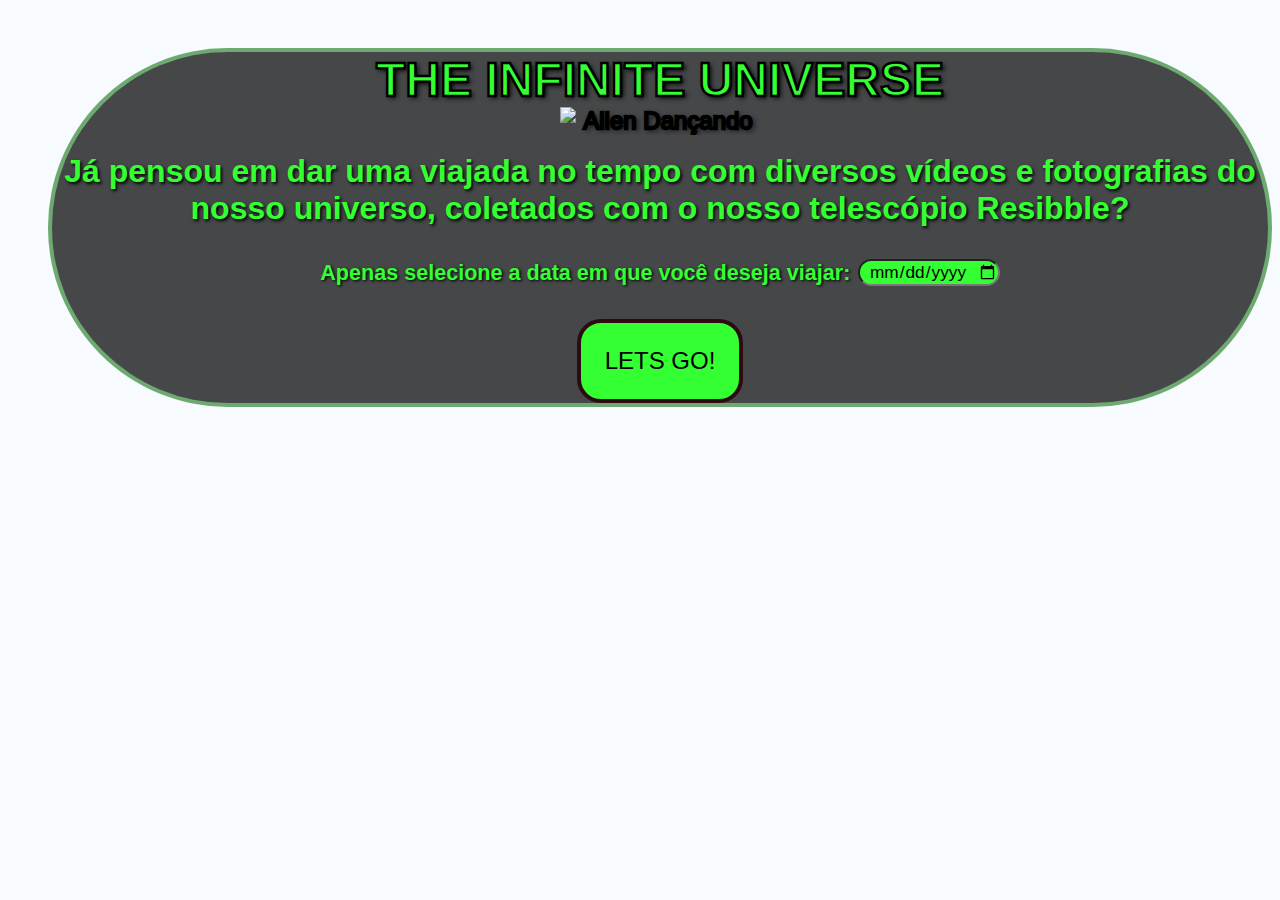
==== index.html @ 49e6e08a "organizando o html para uma melhor visibilidade do usuario" ====
<!DOCTYPE html>
<html lang="pt-br">
<head>
    <meta charset="UTF-8">
    <meta http-equiv="X-UA-Compatible" content="IE=edge">
    <meta name="viewport" content="width=device-width, initial-scale=1.0">
    <link rel="stylesheet" href="./index.css">
    <link rel="import" href="./Gemstone.ttf">
    <title>The Infinite Universe</title>
</head>
<body>

    <div class="divpai">
        <div class="divfilho">
            <div class="titulo1">
                <h1>THE INFINITE UNIVERSE</h1>
                <img src="https://media0.giphy.com/media/XVBzMyNdFQ9FJiIuYY/200w.gif?cid=82a1493bu64tcpd7ury9y6f3h52pp372daoj4r8c3c7oa2xl&rid=200w.gif&ct=s" width="200em" alt="Alien Dançando">
            </div>
            <br>
            <div class="titulo2">
                <h1>Já pensou em dar uma viajada no tempo com diversos vídeos e fotografias do nosso universo, coletados com o nosso telescópio Resibble?</h1>
            </div>
            <br>
            <div class="calendario">
                <label for="timeTravel"><h2>Apenas selecione a data em que você deseja viajar:</h2></label>
                <input type="date" class="tempo" id="tempo" value="tempo"> 
            </div>
            <br>
            <div class="divbtn">
                <button class="letsgo" id="letsgo" value="letsgo" onclick="location.href='./api.html'">LETS GO!</></button>
            </div>
        </div>
        
    </div>


    <script src="https://code.jquery.com/jquery-3.6.0.min.js"></script>
    <script src="./index.js"></script>
</body>
</html>
---- index.css ----
*{
    margin: 0%;
    padding: 0%;
}

a{
    text-decoration: none;
}

body{
    background-image: url(https://cdn.wallpapersafari.com/11/59/7iznBo.jpg);
    background-color: rgba(240, 248, 255, 0.507);
    background-size: cover;
    background-repeat: no-repeat;
    font-family: Arial, Helvetica, sans-serif;
    padding: 3em;
}

.divpai{
    background-color: rgba(0, 0, 0, 0.466);
    border: #33ff334b solid 0.3em;
    border-radius: 50em;  
    display: flex;
    flex-direction: column;
    justify-content: center;
    align-items: center;
    text-align: center;
    width: 76em;
}

.divfilho{
    background-color: rgba(0, 0, 0, 0.466);
    border-radius: 50em;  
    display: flex;
    flex-direction: column;
    justify-content: center;
    align-items: center;
}

.titulo1{
    display: flex;
    flex-direction: column;
    justify-content: center;
    align-items: center;
    color: #33FF33;
    text-shadow: black 0.1em 0.1em 0.2em;
    -webkit-text-stroke-width: 0.1em;
    -webkit-text-stroke-color: #000000;
    font-size: 1.5em;
    border-radius: 50em; 
}

.titulo2{
    font-size: 1em;
    text-align: center;
    color: #33FF33;
    text-shadow: black 0.1em 0.1em 0.2em;
}

.calendario{
    display: flex;
    flex-direction: row;
    justify-content: center;
    align-items: center;
    text-align: center;
    border-radius: 1em;
    gap: 0.5em;
    padding: 1em;
    font-size: 0.9em;
    color: #33FF33;
    text-shadow: black 0.1em 0.1em 0.2em;
}

.tempo{
    font-family: Arial, Helvetica, sans-serif;
    border-radius: 1em;
    text-align: center;
    width: 8em;
    font-size: 1.2em;
    background-color: #33FF33;
}

.letsgo{
    border-radius: 1em;
    text-align: center;
    padding: 1em;
    font-size: 1.5em;
    text-align: center;
    background-color: #33FF33;
    text-align: center;
    border: solid 0.2em #2D0B11;
}

.letsgo:hover{
    transform: scale(1.2);
}
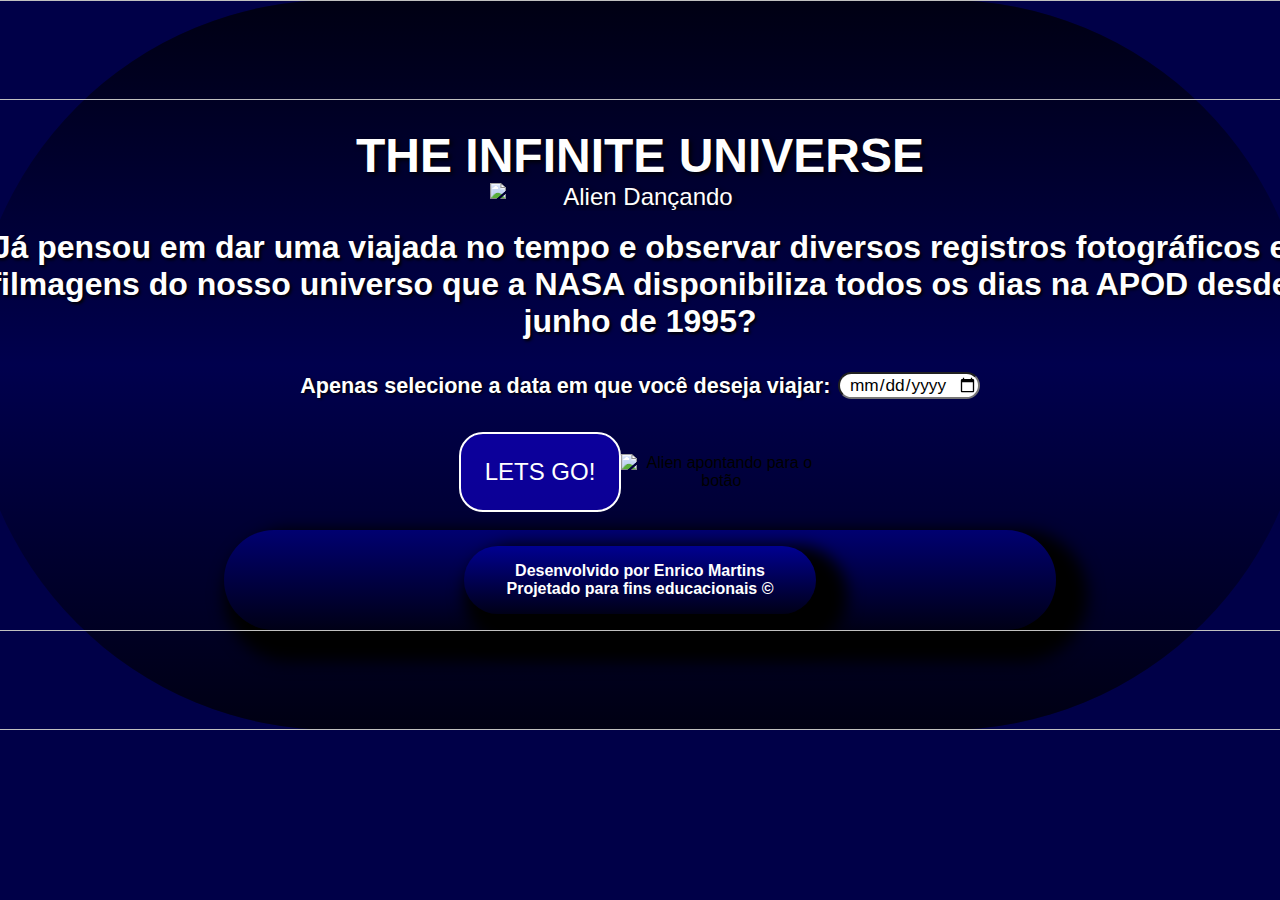
==== commit c242e752: "Começando a utilizando o JS na APOD" ====
--- a/index.html
+++ b/index.html
@@ -13,12 +13,14 @@
     <div class="divpai">
         <div class="divfilho">
             <div class="titulo1">
+                <img src="https://media3.giphy.com/media/dZFniAazPNDZKQsrY6/giphy.gif?cid=ecf05e47g3hypso2wifxlzayphmjlw8dwinlugaryebtoizs&rid=giphy.gif&ct=s" width="1340em" height="100em" alt="">
+                <br>
                 <h1>THE INFINITE UNIVERSE</h1>
-                <img src="https://media0.giphy.com/media/XVBzMyNdFQ9FJiIuYY/200w.gif?cid=82a1493bu64tcpd7ury9y6f3h52pp372daoj4r8c3c7oa2xl&rid=200w.gif&ct=s" width="200em" alt="Alien Dançando">
+                <img src="https://media3.giphy.com/media/Ii4jfLGmdmWWhcVTG3/200.webp?cid=ecf05e47g3hypso2wifxlzayphmjlw8dwinlugaryebtoizs&rid=200.webp&ct=s" width="300em" alt="Alien Dançando">
             </div>
             <br>
             <div class="titulo2">
-                <h1>Já pensou em dar uma viajada no tempo com diversos vídeos e fotografias do nosso universo, coletados com o nosso telescópio Resibble?</h1>
+                <h1>Já pensou em dar uma viajada no tempo e observar diversos registros fotográficos e filmagens do nosso universo que a NASA disponibiliza todos os dias na APOD desde junho de 1995?</h1>
             </div>
             <br>
             <div class="calendario">
@@ -27,12 +29,19 @@
             </div>
             <br>
             <div class="divbtn">
-                <button class="letsgo" id="letsgo" value="letsgo" onclick="location.href='./api.html'">LETS GO!</></button>
+                <button class="letsgo" id="letsgo" value="letsgo" onclick="location.href='api.html'">LETS GO!</></button></a>
+                <img src="https://media2.giphy.com/media/nAP9u76dncs6DRtxmE/200w.webp?cid=ecf05e47g3hypso2wifxlzayphmjlw8dwinlugaryebtoizs&rid=200w.webp&ct=s" width="200em" alt="Alien apontando para o botão">
             </div>
+            <br>
+            <footer>
+                <a href="https://www.linkedin.com/in/enrico-martins018/"><img src="https://upload.wikimedia.org/wikipedia/commons/thumb/0/01/LinkedIn_Logo.svg/2560px-LinkedIn_Logo.svg.png" width="120em" alt=""></a>
+                <p class="dev"><strong>Desenvolvido por Enrico Martins <br> Projetado para fins educacionais  © </strong></p>
+                <a href="https://github.com/enricomartins018"><img src="https://pngimg.com/uploads/github/github_PNG37.png" width="120em" alt=""></a>
+            </footer>
+            <img src="https://media1.giphy.com/media/J4t2ZRXS4eRNWTwk2m/200w.webp?cid=ecf05e47e4lz9s0izcy85mm0esvt7fgzhp03s141g3j09aei&rid=200w.webp&ct=s" width="1340em" height="100em" alt="">
         </div>
-        
     </div>
-
+   
 
     <script src="https://code.jquery.com/jquery-3.6.0.min.js"></script>
     <script src="./index.js"></script>
--- a/index.css
+++ b/index.css
@@ -2,34 +2,35 @@
     margin: 0%;
     padding: 0%;
 }
-
 a{
     text-decoration: none;
 }
 
 body{
-    background-image: url(https://cdn.wallpapersafari.com/11/59/7iznBo.jpg);
-    background-color: rgba(240, 248, 255, 0.507);
+    background-image: url(https://www.bu.edu/files/2020/04/Resize-iStock-1139263302.jpg);
     background-size: cover;
     background-repeat: no-repeat;
+    background-color: #000048;
     font-family: Arial, Helvetica, sans-serif;
-    padding: 3em;
+    display: flex;
+    flex-direction: column;
+    justify-content: center;
+    align-items: center;
 }
 
 .divpai{
-    background-color: rgba(0, 0, 0, 0.466);
-    border: #33ff334b solid 0.3em;
+    position: relative;
+    background-color: rgba(0, 0, 0, 0.582);
     border-radius: 50em;  
     display: flex;
     flex-direction: column;
     justify-content: center;
-    align-items: center;
+    align-items: flex-start;
     text-align: center;
-    width: 76em;
 }
 
 .divfilho{
-    background-color: rgba(0, 0, 0, 0.466);
+    background-image: linear-gradient(rgba(0, 0, 0, 0.37), rgba(0, 0, 255, 0.212), rgba(0, 0, 0, 0.37));
     border-radius: 50em;  
     display: flex;
     flex-direction: column;
@@ -42,10 +43,8 @@
     flex-direction: column;
     justify-content: center;
     align-items: center;
-    color: #33FF33;
+    color: #ffffff;
     text-shadow: black 0.1em 0.1em 0.2em;
-    -webkit-text-stroke-width: 0.1em;
-    -webkit-text-stroke-color: #000000;
     font-size: 1.5em;
     border-radius: 50em; 
 }
@@ -53,7 +52,7 @@
 .titulo2{
     font-size: 1em;
     text-align: center;
-    color: #33FF33;
+    color: #ffffff;
     text-shadow: black 0.1em 0.1em 0.2em;
 }
 
@@ -67,7 +66,7 @@
     gap: 0.5em;
     padding: 1em;
     font-size: 0.9em;
-    color: #33FF33;
+    color: #ffffff;
     text-shadow: black 0.1em 0.1em 0.2em;
 }
 
@@ -77,7 +76,7 @@
     text-align: center;
     width: 8em;
     font-size: 1.2em;
-    background-color: #33FF33;
+    background-color: #ffffff;
 }
 
 .letsgo{
@@ -86,11 +85,45 @@
     padding: 1em;
     font-size: 1.5em;
     text-align: center;
-    background-color: #33FF33;
+    background-color: rgba(25, 0, 255, 0.473);
+    border: solid 0.1em white;
     text-align: center;
-    border: solid 0.2em #2D0B11;
+    color: #ffffff;
 }
 
 .letsgo:hover{
     transform: scale(1.2);
+}
+
+.divbtn{
+    display: flex;
+    flex-direction: row;
+    justify-content: center;
+    align-items: center;
+}
+
+footer{
+    display: flex;
+    flex-direction: row;
+    justify-content: space-evenly;
+    align-items: center;
+    background-image: linear-gradient(rgba(0, 0, 255, 0.301), rgba(0, 0, 0, 0.37));
+    box-shadow: 1em 1em 1em 1em black;
+    color: #ffffff;
+    border-radius: 50em;
+    padding: 1em;
+    width: 50em;
+}
+
+.dev{
+    align-items: center;
+    font-size: 1em;
+    color: #ffffff;
+    text-align: center;
+    border-radius: 50em;
+    padding: 1em;
+    /* text-shadow: black 0.1em 0.1em 0.2em; */
+    box-shadow: 1em 1em 1em 1em #000000;
+    width: 20em;
+    background-image: linear-gradient(rgba(0, 0, 255, 0.301), rgba(0, 0, 0, 0.37));
 }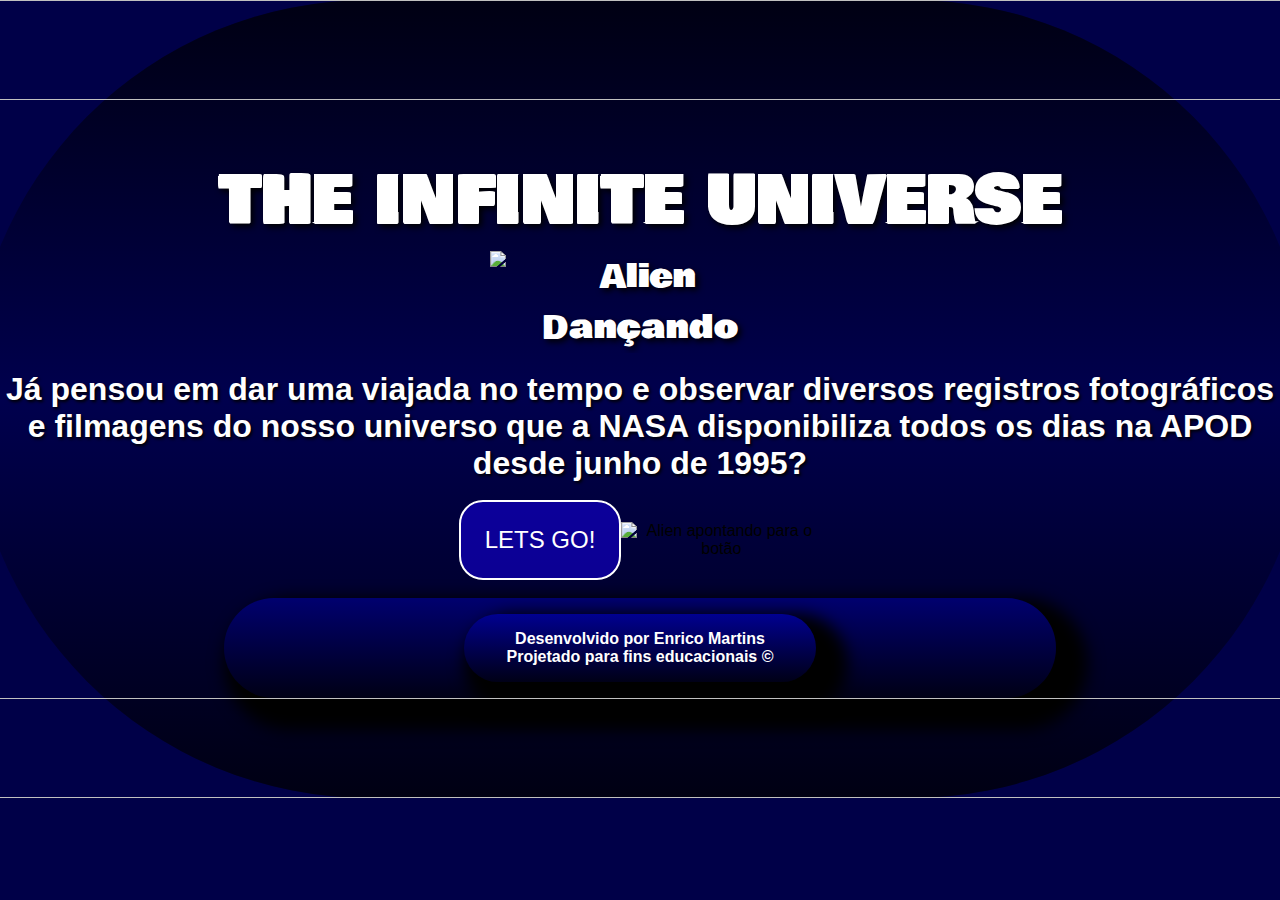
==== commit 747c6de8: "," ====
--- a/index.html
+++ b/index.html
@@ -6,6 +6,9 @@
     <meta name="viewport" content="width=device-width, initial-scale=1.0">
     <link rel="stylesheet" href="./index.css">
     <link rel="import" href="./Gemstone.ttf">
+    <link rel="preconnect" href="https://fonts.googleapis.com">
+    <link rel="preconnect" href="https://fonts.gstatic.com" crossorigin>
+    <link href="https://fonts.googleapis.com/css2?family=Bowlby+One&display=swap" rel="stylesheet">
     <title>The Infinite Universe</title>
 </head>
 <body>
@@ -23,19 +26,14 @@
                 <h1>Já pensou em dar uma viajada no tempo e observar diversos registros fotográficos e filmagens do nosso universo que a NASA disponibiliza todos os dias na APOD desde junho de 1995?</h1>
             </div>
             <br>
-            <div class="calendario">
-                <label for="timeTravel"><h2>Apenas selecione a data em que você deseja viajar:</h2></label>
-                <input type="date" class="tempo" id="tempo" value="tempo"> 
-            </div>
-            <br>
             <div class="divbtn">
-                <button class="letsgo" id="letsgo" value="letsgo" onclick="location.href='api.html'">LETS GO!</></button></a>
+                <button onclick="location.href='minhaApi.html'" class="letsgo" id="letsgo" value="letsgo">LETS GO!</></button></a>
                 <img src="https://media2.giphy.com/media/nAP9u76dncs6DRtxmE/200w.webp?cid=ecf05e47g3hypso2wifxlzayphmjlw8dwinlugaryebtoizs&rid=200w.webp&ct=s" width="200em" alt="Alien apontando para o botão">
             </div>
             <br>
             <footer>
                 <a href="https://www.linkedin.com/in/enrico-martins018/"><img src="https://upload.wikimedia.org/wikipedia/commons/thumb/0/01/LinkedIn_Logo.svg/2560px-LinkedIn_Logo.svg.png" width="120em" alt=""></a>
-                <p class="dev"><strong>Desenvolvido por Enrico Martins <br> Projetado para fins educacionais  © </strong></p>
+                <p class="dev"><strong> Desenvolvido por Enrico Martins Projetado para fins educacionais  © </strong></p>
                 <a href="https://github.com/enricomartins018"><img src="https://pngimg.com/uploads/github/github_PNG37.png" width="120em" alt=""></a>
             </footer>
             <img src="https://media1.giphy.com/media/J4t2ZRXS4eRNWTwk2m/200w.webp?cid=ecf05e47e4lz9s0izcy85mm0esvt7fgzhp03s141g3j09aei&rid=200w.webp&ct=s" width="1340em" height="100em" alt="">
--- a/index.css
+++ b/index.css
@@ -2,9 +2,12 @@
     margin: 0%;
     padding: 0%;
 }
+
 a{
     text-decoration: none;
 }
+
+@import url('https://fonts.googleapis.com/css2?family=Bowlby+One&display=swap');
 
 body{
     background-image: url(https://www.bu.edu/files/2020/04/Resize-iStock-1139263302.jpg);
@@ -45,15 +48,18 @@
     align-items: center;
     color: #ffffff;
     text-shadow: black 0.1em 0.1em 0.2em;
-    font-size: 1.5em;
+    font-size: 2em;
     border-radius: 50em; 
+    font-family: 'Bowlby One', cursive;
 }
 
 .titulo2{
     font-size: 1em;
     text-align: center;
-    color: #ffffff;
+    color: rgb(255, 255, 255);
     text-shadow: black 0.1em 0.1em 0.2em;
+    width: 80em;
+    border-radius: 1em;
 }
 
 .calendario{
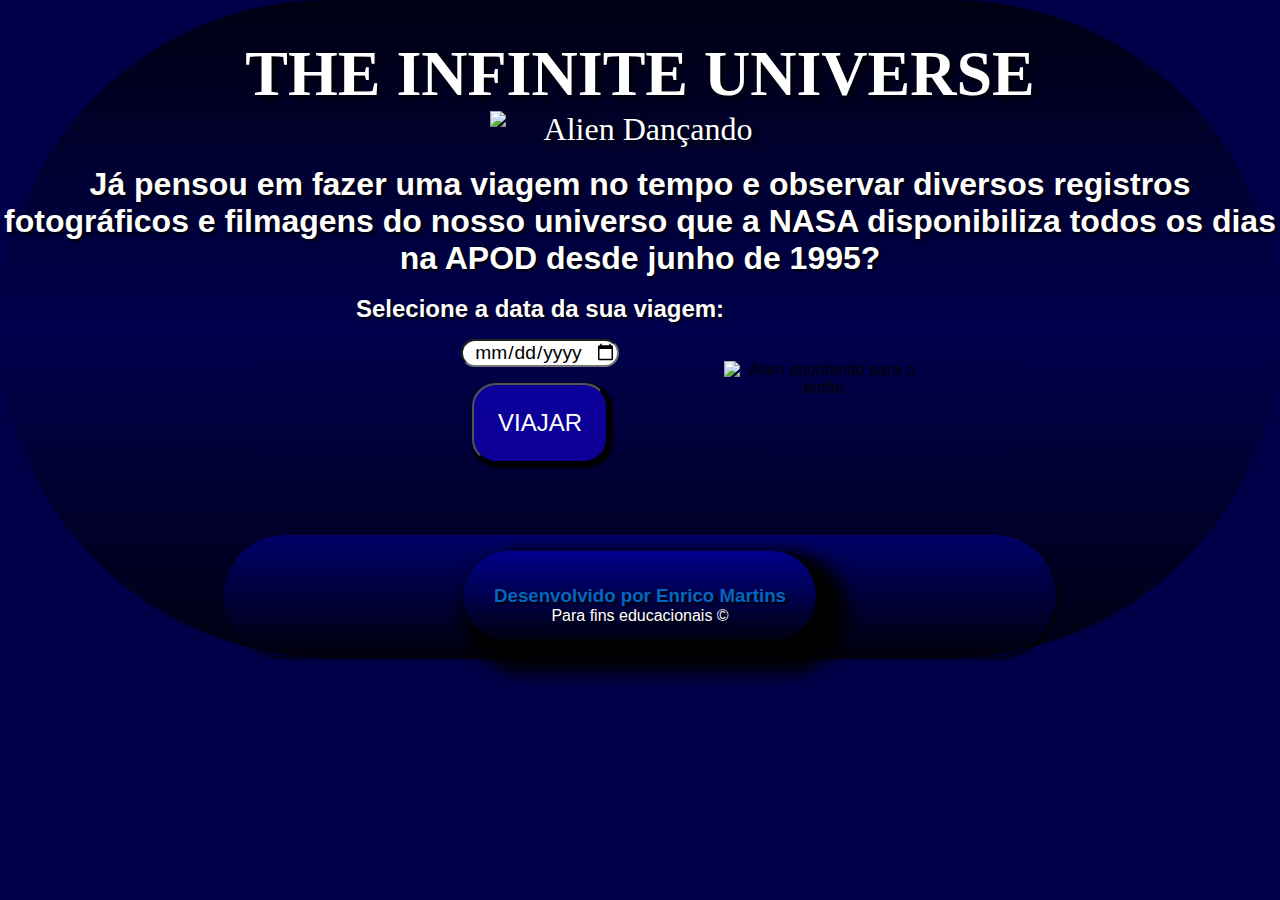
==== commit 6909e98a: "adicionando o js na minha API" ====
--- a/index.html
+++ b/index.html
@@ -5,10 +5,6 @@
     <meta http-equiv="X-UA-Compatible" content="IE=edge">
     <meta name="viewport" content="width=device-width, initial-scale=1.0">
     <link rel="stylesheet" href="./index.css">
-    <link rel="import" href="./Gemstone.ttf">
-    <link rel="preconnect" href="https://fonts.googleapis.com">
-    <link rel="preconnect" href="https://fonts.gstatic.com" crossorigin>
-    <link href="https://fonts.googleapis.com/css2?family=Bowlby+One&display=swap" rel="stylesheet">
     <title>The Infinite Universe</title>
 </head>
 <body>
@@ -16,27 +12,48 @@
     <div class="divpai">
         <div class="divfilho">
             <div class="titulo1">
-                <img src="https://media3.giphy.com/media/dZFniAazPNDZKQsrY6/giphy.gif?cid=ecf05e47g3hypso2wifxlzayphmjlw8dwinlugaryebtoizs&rid=giphy.gif&ct=s" width="1340em" height="100em" alt="">
                 <br>
                 <h1>THE INFINITE UNIVERSE</h1>
                 <img src="https://media3.giphy.com/media/Ii4jfLGmdmWWhcVTG3/200.webp?cid=ecf05e47g3hypso2wifxlzayphmjlw8dwinlugaryebtoizs&rid=200.webp&ct=s" width="300em" alt="Alien Dançando">
             </div>
             <br>
             <div class="titulo2">
-                <h1>Já pensou em dar uma viajada no tempo e observar diversos registros fotográficos e filmagens do nosso universo que a NASA disponibiliza todos os dias na APOD desde junho de 1995?</h1>
+                <h1>Já pensou em fazer uma viagem no tempo e observar diversos registros fotográficos e filmagens do nosso universo que a NASA disponibiliza todos os dias na APOD desde junho de 1995?</h1>
             </div>
             <br>
             <div class="divbtn">
-                <button onclick="location.href='minhaApi.html'" class="letsgo" id="letsgo" value="letsgo">LETS GO!</></button></a>
+                <div class="divViagem">
+                    <label class="selecioneData" for="birthday"><h2>Selecione a data da sua viagem:</h2></label>
+                    <input type="date" class="tempo" id="birthdayInput" value="tempo"> 
+                    <button class="letsgo" id="submit">VIAJAR</></button></a>
+                </div>
                 <img src="https://media2.giphy.com/media/nAP9u76dncs6DRtxmE/200w.webp?cid=ecf05e47g3hypso2wifxlzayphmjlw8dwinlugaryebtoizs&rid=200w.webp&ct=s" width="200em" alt="Alien apontando para o botão">
+            </div>
+            <br>
+            <div class="divApi">
+                <div class="container-media_imgvid">
+                   <div id="imgDiv" class="imgDiv">
+                        <img src="" class="img-api" id="img-api">
+                    </div>
+                </div>
+                <br>
+                <div class="container-media_text">
+                    <div class="container-media_card">
+                    <h2 class="container-media_h2" id="container-media_h2"></h2>
+                    <p class="container-media_p" id="container-media_p"></p>
+                    </div>
+                </div>
             </div>
             <br>
             <footer>
                 <a href="https://www.linkedin.com/in/enrico-martins018/"><img src="https://upload.wikimedia.org/wikipedia/commons/thumb/0/01/LinkedIn_Logo.svg/2560px-LinkedIn_Logo.svg.png" width="120em" alt=""></a>
-                <p class="dev"><strong> Desenvolvido por Enrico Martins Projetado para fins educacionais  © </strong></p>
+                <div class="dev">
+                    <img src="https://static.vecteezy.com/system/resources/previews/001/199/327/non_2x/tiger-head-png.png" width="100em" alt="">
+                    <h3>Desenvolvido por Enrico Martins</h3>
+                    <p class="copyright">Para fins educacionais ©</p>
+                </div>
                 <a href="https://github.com/enricomartins018"><img src="https://pngimg.com/uploads/github/github_PNG37.png" width="120em" alt=""></a>
             </footer>
-            <img src="https://media1.giphy.com/media/J4t2ZRXS4eRNWTwk2m/200w.webp?cid=ecf05e47e4lz9s0izcy85mm0esvt7fgzhp03s141g3j09aei&rid=200w.webp&ct=s" width="1340em" height="100em" alt="">
         </div>
     </div>
    
--- a/index.css
+++ b/index.css
@@ -92,7 +92,7 @@
     font-size: 1.5em;
     text-align: center;
     background-color: rgba(25, 0, 255, 0.473);
-    border: solid 0.1em white;
+    box-shadow: 0.1em 0.1em 0.1em 0.1em black;
     text-align: center;
     color: #ffffff;
 }
@@ -114,17 +114,18 @@
     justify-content: space-evenly;
     align-items: center;
     background-image: linear-gradient(rgba(0, 0, 255, 0.301), rgba(0, 0, 0, 0.37));
-    box-shadow: 1em 1em 1em 1em black;
+    box-shadow: black 0.1em 0.1em 0.2em;
     color: #ffffff;
     border-radius: 50em;
     padding: 1em;
     width: 50em;
+    text-align: center;
 }
 
 .dev{
     align-items: center;
     font-size: 1em;
-    color: #ffffff;
+    color: #0366C3;
     text-align: center;
     border-radius: 50em;
     padding: 1em;
@@ -132,4 +133,29 @@
     box-shadow: 1em 1em 1em 1em #000000;
     width: 20em;
     background-image: linear-gradient(rgba(0, 0, 255, 0.301), rgba(0, 0, 0, 0.37));
+    text-shadow: black 0.1em 0.1em 0.2em;
+}
+
+.copyright{
+    color: white;
+}
+
+.divViagem{
+    display: flex;
+    flex-direction: column;
+    justify-content: center;
+    align-items: center;
+    text-align: center;
+    gap: 1em;
+    color: white;
+    text-shadow: black 0.1em 0.1em 0.2em;
+}
+
+.divApi{
+    display: flex;
+    flex-direction: column;
+    justify-content: center;
+    align-items: center;
+    text-align: center;
+    color: #ffffff;
 }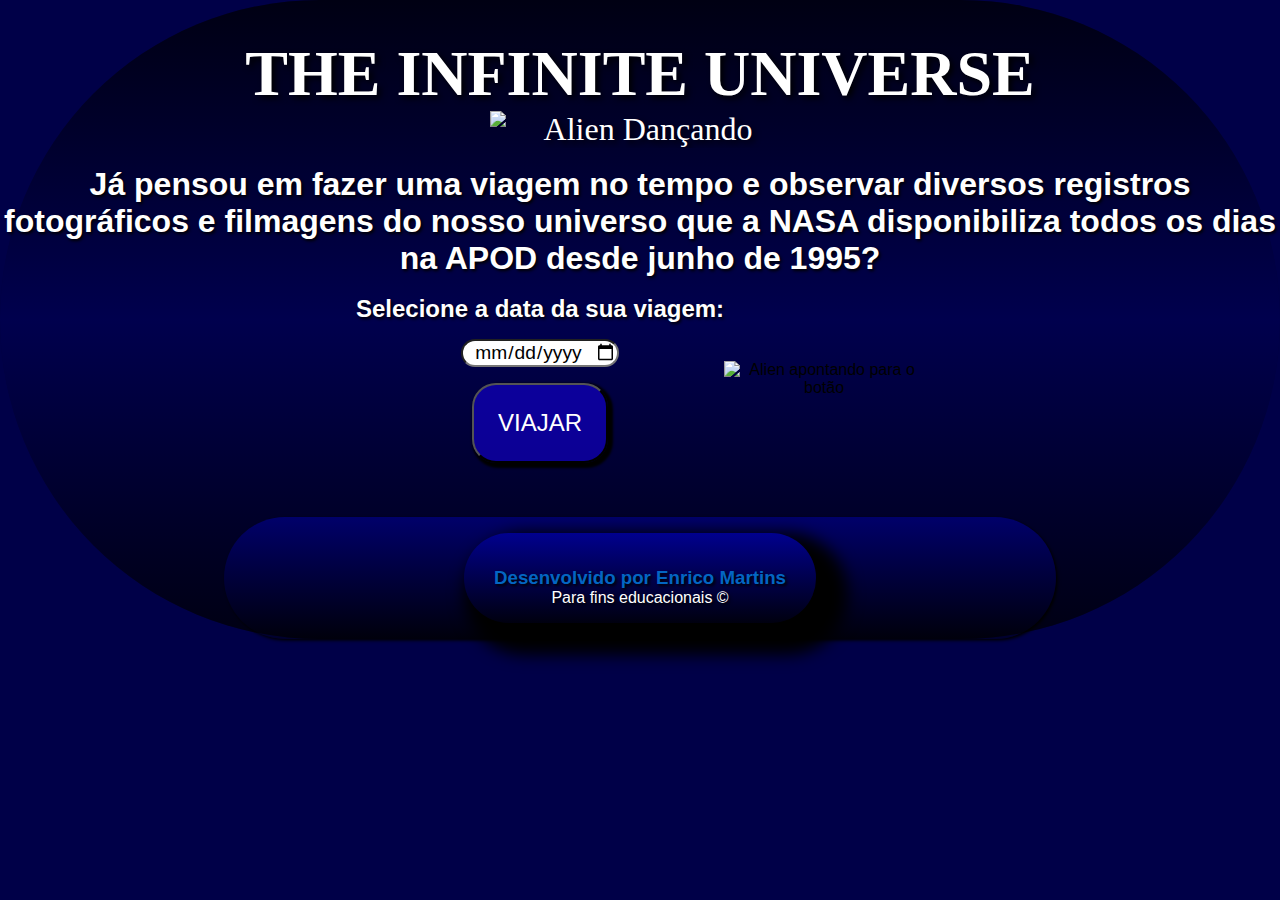
==== commit db9eb00c: "Simplificando meu código e estruturando ids e classes" ====
--- a/index.html
+++ b/index.html
@@ -30,19 +30,12 @@
                 <img src="https://media2.giphy.com/media/nAP9u76dncs6DRtxmE/200w.webp?cid=ecf05e47g3hypso2wifxlzayphmjlw8dwinlugaryebtoizs&rid=200w.webp&ct=s" width="200em" alt="Alien apontando para o botão">
             </div>
             <br>
-            <div class="divApi">
-                <div class="container-media_imgvid">
-                   <div id="imgDiv" class="imgDiv">
-                        <img src="" class="img-api" id="img-api">
-                    </div>
-                </div>
-                <br>
-                <div class="container-media_text">
-                    <div class="container-media_card">
-                    <h2 class="container-media_h2" id="container-media_h2"></h2>
-                    <p class="container-media_p" id="container-media_p"></p>
-                    </div>
-                </div>
+            <div id="imgDiv" class="imgDiv">
+                <img src="" class="img-api" id="img-api">
+            </div>
+            <div class="container-media_card">
+                <h2 class="container-media_h2" id="container-media_h2"></h2>
+                <p class="container-media_p" id="container-media_p"></p>
             </div>
             <br>
             <footer>
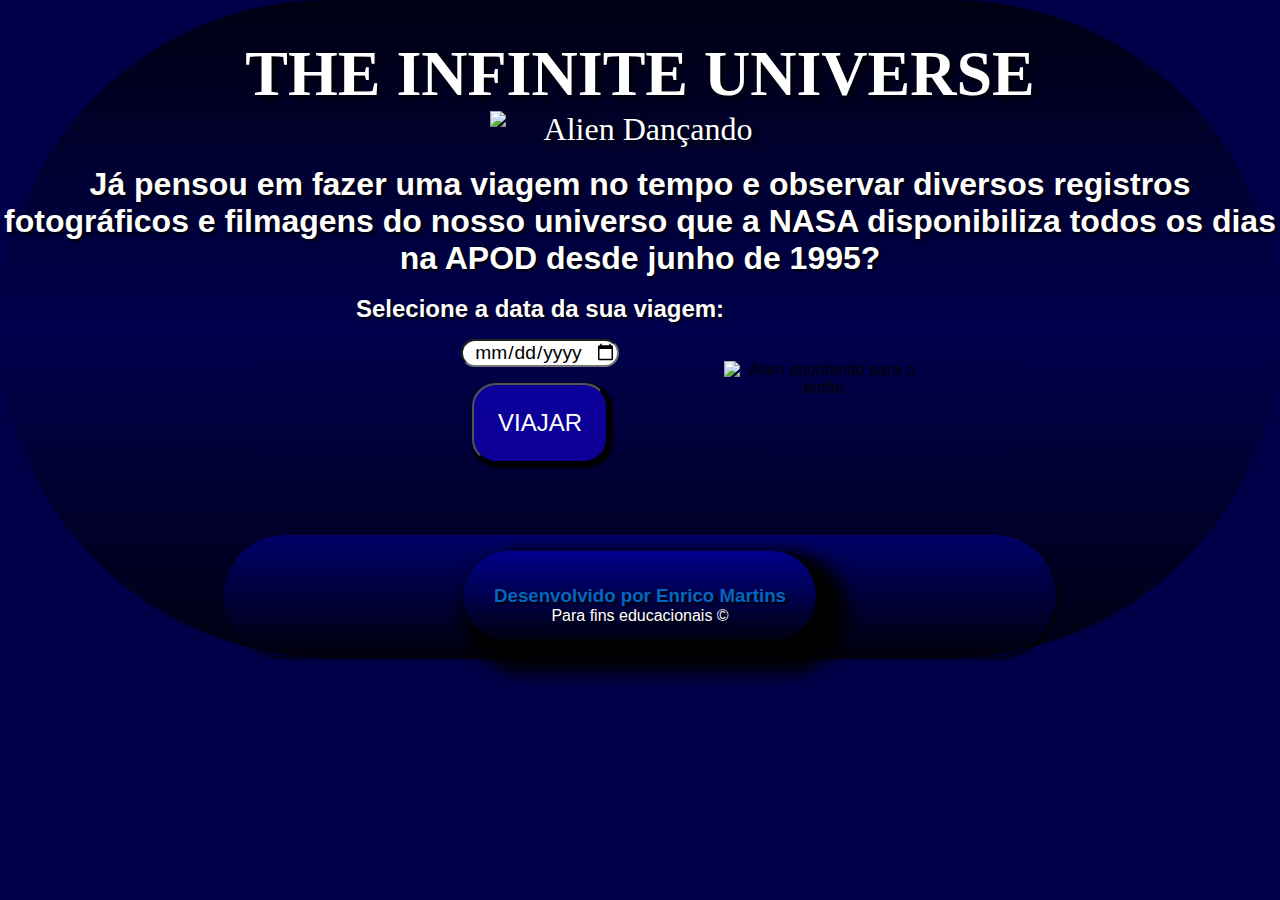
==== commit 681335e2: "retoques no js" ====
--- a/index.html
+++ b/index.html
@@ -24,17 +24,17 @@
             <div class="divbtn">
                 <div class="divViagem">
                     <label class="selecioneData" for="birthday"><h2>Selecione a data da sua viagem:</h2></label>
-                    <input type="date" class="tempo" id="birthdayInput" value="tempo"> 
-                    <button class="letsgo" id="submit">VIAJAR</></button></a>
+                    <input type="date" class="tempo" id="tempo" value="tempo"> 
+                    <button class="letsgo" id="viajar">VIAJAR</></button></a>
                 </div>
                 <img src="https://media2.giphy.com/media/nAP9u76dncs6DRtxmE/200w.webp?cid=ecf05e47g3hypso2wifxlzayphmjlw8dwinlugaryebtoizs&rid=200w.webp&ct=s" width="200em" alt="Alien apontando para o botão">
             </div>
             <br>
-            <div id="imgDiv" class="imgDiv">
+            <div id="imgDiv" class="divApi">
                 <img src="" class="img-api" id="img-api">
-            </div>
-            <div class="container-media_card">
+                <br>
                 <h2 class="container-media_h2" id="container-media_h2"></h2>
+                <br>
                 <p class="container-media_p" id="container-media_p"></p>
             </div>
             <br>
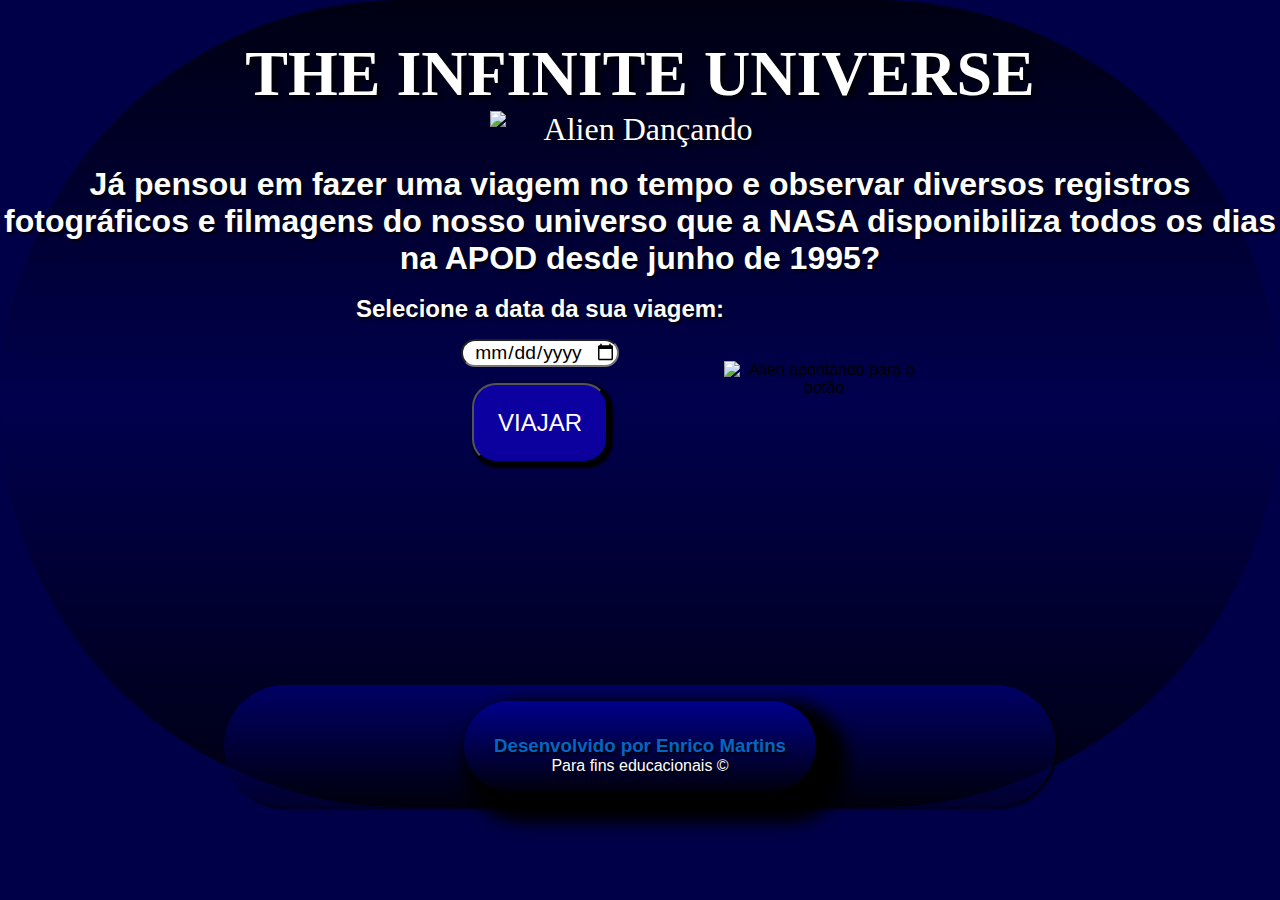
==== commit bb1bd7be: "," ====
--- a/index.html
+++ b/index.html
@@ -23,7 +23,7 @@
             <br>
             <div class="divbtn">
                 <div class="divViagem">
-                    <label class="selecioneData" for="birthday"><h2>Selecione a data da sua viagem:</h2></label>
+                    <label class="selecioneData"><h2>Selecione a data da sua viagem:</h2></label>
                     <input type="date" class="tempo" id="tempo" value="tempo"> 
                     <button class="letsgo" id="viajar">VIAJAR</></button></a>
                 </div>
@@ -31,11 +31,14 @@
             </div>
             <br>
             <div id="imgDiv" class="divApi">
-                <img src="" class="img-api" id="img-api">
+                <img id="imgApi">
                 <br>
-                <h2 class="container-media_h2" id="container-media_h2"></h2>
+                <h2 id="mediaTitulo"></h2>
                 <br>
-                <p class="container-media_p" id="container-media_p"></p>
+                <p id="mediaParagrafo"></p>
+                <video id="vidDiv">
+                    <iframe id="vid-api"></iframe>
+                </video>
             </div>
             <br>
             <footer>
